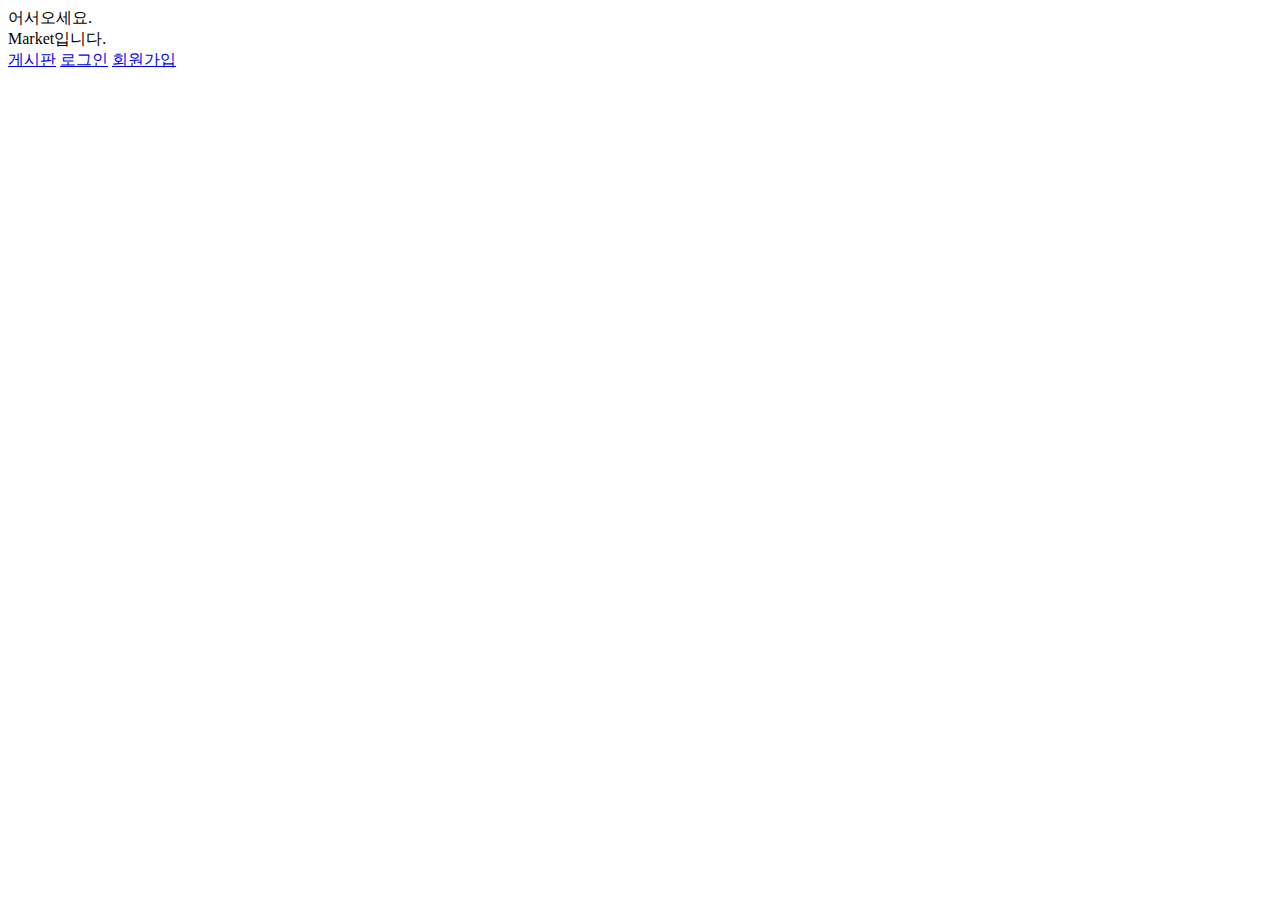
==== MiniPJT_01/src/main/webapp/Index.html @ 6ad82add "MarketProject" ====
<!DOCTYPE html>
<html>
<head>
<meta charset="EUC-KR">
<title>Index</title>
</head>
<body>

�������. <br>
Market�Դϴ�. <br>

<a href = "Board.html">�Խ���</a>
<a href = "Login.html">�α���</a>
<a href = "Join.html">ȸ������</a>

</body>
</html>
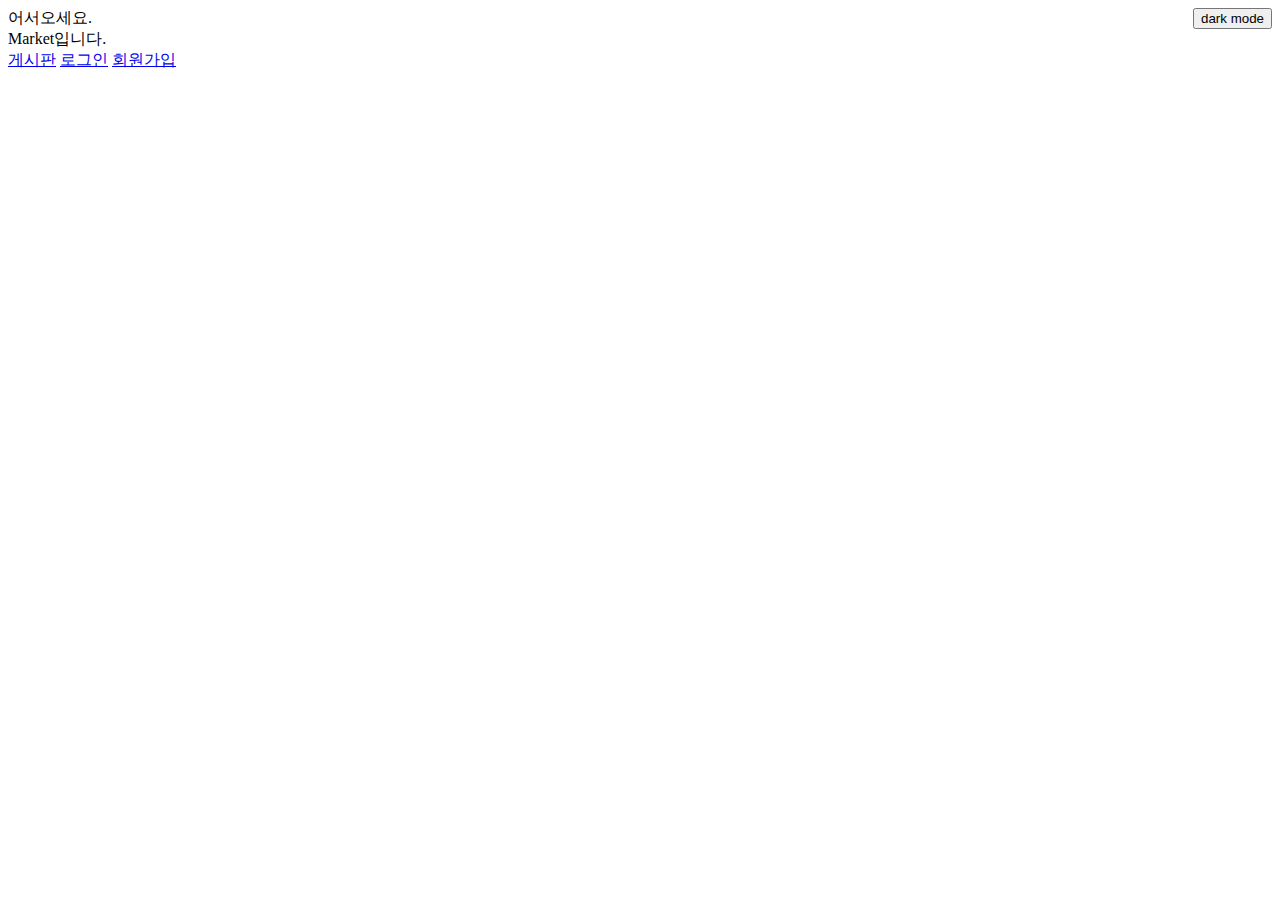
==== commit c79e300a: "MarketProject" ====
--- a/MiniPJT_01/src/main/webapp/Index.html
+++ b/MiniPJT_01/src/main/webapp/Index.html
@@ -1,17 +1,23 @@
-<!DOCTYPE html>
-<html>
-<head>
-<meta charset="EUC-KR">
-<title>Index</title>
-</head>
-<body>
-
-�������. <br>
-Market�Դϴ�. <br>
-
-<a href = "Board.html">�Խ���</a>
-<a href = "Login.html">�α���</a>
-<a href = "Join.html">ȸ������</a>
-
-</body>
+<!DOCTYPE html>
+<html>
+<head>
+<meta charset="EUC-KR">
+<title>Index</title>
+</head>
+<body>
+
+<input id="btn_mode" type="button" value="dark mode" onclick="change_day()" style="float:right;">
+
+<div>
+�������. <br>
+Market�Դϴ�.
+</div>
+
+<a href = "Board.html">�Խ���</a>
+<a href = "Login.html">�α���</a>
+<a href = "Join.html">ȸ������</a>
+
+<script type="text/javascript" src="Index.js"></script>
+
+</body>
 </html>